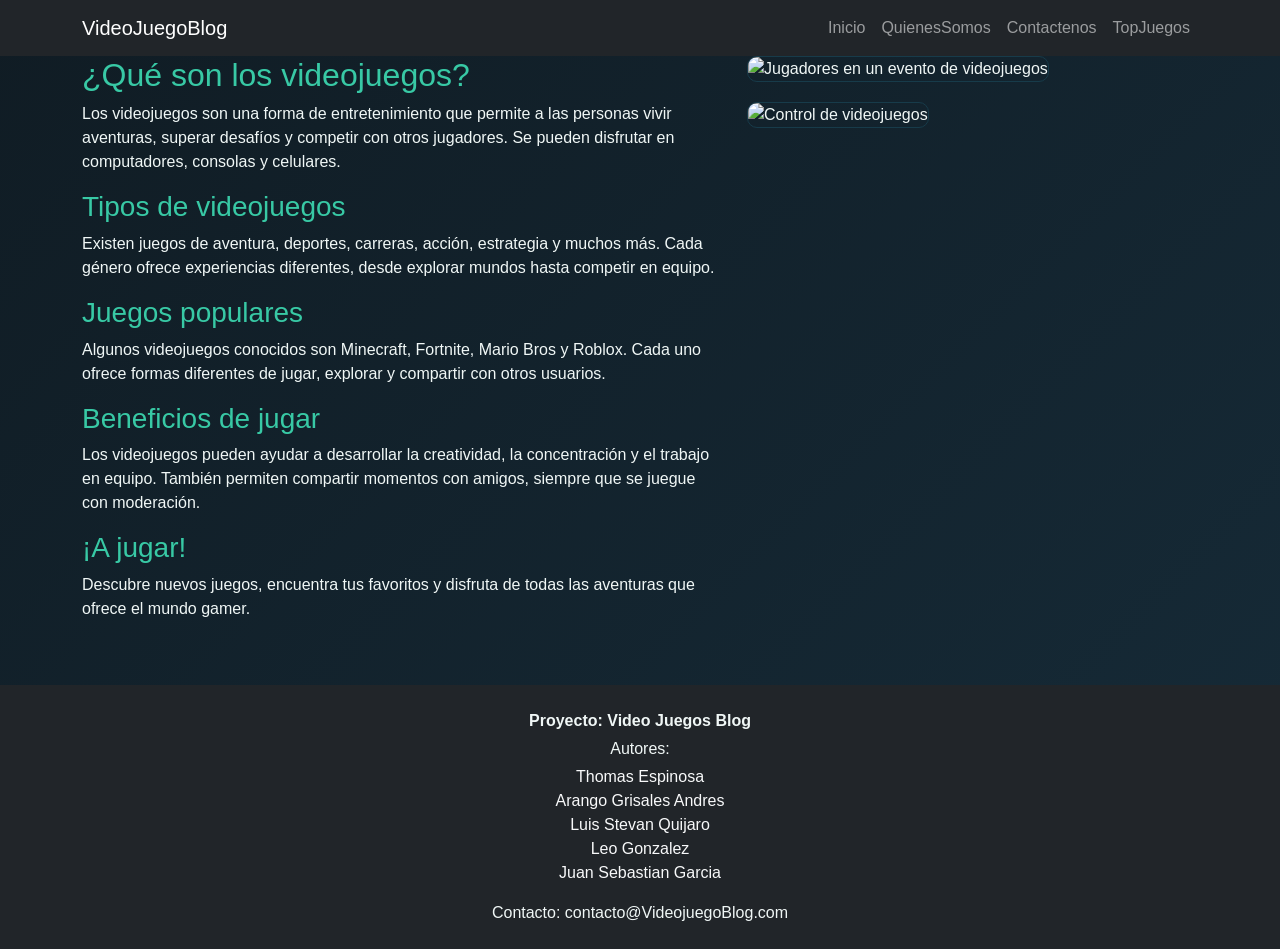
==== index.html @ fe97f191 "index con bootstrap" ====
<!DOCTYPE html>
<html lang="es">

<head>
    <meta charset="UTF-8">
    <meta name="viewport" content="width=device-width, initial-scale=1.0">

    <title>El mundo de los videojuegos</title>

    <link href="https://cdn.jsdelivr.net/npm/bootstrap@5.3.3/dist/css/bootstrap.min.css"
        rel="stylesheet">

    <link rel="stylesheet" href="css/estilos.css">
    <link rel="stylesheet" href="css/index.css">
</head>

<body>

    <nav class="navbar navbar-expand-lg navbar-dark bg-dark">

    <div class="container">

        <a class="navbar-brand" href="index.html">VideoJuegoBlog</a>

        <button class="navbar-toggler" type="button" data-bs-toggle="collapse"

            data-bs-target="#menuPrincipal" aria-controls="menuPrincipal"

            aria-expanded="false" aria-label="Abrir menú">

            <span class="navbar-toggler-icon"></span>

        </button>

        <div class="collapse navbar-collapse" id="menuPrincipal">

            <ul class="navbar-nav ms-auto">

                <li class="nav-item"><a class="nav-link" href="index.html">Inicio</a></li>

                <li class="nav-item"><a class="nav-link" href="quienesSomos.html">QuienesSomos</a></li>

                <li class="nav-item"><a class="nav-link" href="contacto.html">Contactenos</a></li>

                <li class="nav-item"><a class="nav-link" href="PaginaThomas.html">TopJuegos</a></li>

            </ul>

        </div>

    </div>

</nav>

    <main class="container">

        <section id="inicio" class="row">

            <div class="texto col-lg-7">

                <h2>¿Qué son los videojuegos?</h2>

                <p>
                    Los videojuegos son una forma de entretenimiento que
                    permite a las personas vivir aventuras, superar desafíos
                    y competir con otros jugadores. Se pueden disfrutar en
                    computadores, consolas y celulares.
                </p>

                <h3>Tipos de videojuegos</h3>

                <p>
                    Existen juegos de aventura, deportes, carreras, acción,
                    estrategia y muchos más. Cada género ofrece experiencias
                    diferentes, desde explorar mundos hasta competir en equipo.
                </p>

                <h3>Juegos populares</h3>

                <p>
                    Algunos videojuegos conocidos son Minecraft, Fortnite,
                    Mario Bros y Roblox. Cada uno ofrece formas diferentes
                    de jugar, explorar y compartir con otros usuarios.
                </p>

                <h3>Beneficios de jugar</h3>

                <p>
                    Los videojuegos pueden ayudar a desarrollar la creatividad,
                    la concentración y el trabajo en equipo. También permiten
                    compartir momentos con amigos, siempre que se juegue
                    con moderación.
                </p>

                <h3>¡A jugar!</h3>

                <p>
                    Descubre nuevos juegos, encuentra tus favoritos y disfruta
                    de todas las aventuras que ofrece el mundo gamer.
                </p>

            </div>

            <div class="imagenes col-lg-5">

                <div>

                    <img
                        class="img-fluid"
                        src="https://encrypted-tbn0.gstatic.com/images?q=tbn:ANd9GcRtRUTDq3KR5qYyo40hx2f-qhQArzwhmCsmYGiHxc5FYw&s=10"
                        alt="Jugadores en un evento de videojuegos">

                    <img
                        class="img-fluid"
                        src="https://encrypted-tbn0.gstatic.com/images?q=tbn:ANd9GcT4vGmwpGCeGvBc_jOG6_zzehfMp-3P6hKgwAx0qJLVCw&s=10"
                        alt="Control de videojuegos">

                </div>

            </div>

        </section>

    </main>

    <footer class="bg-dark text-light py-4 mt-5">

    <div class="container text-center">

        <p class="fw-bold mb-1">Proyecto: Video Juegos Blog</p>

        <p class="mb-1">Autores:</p>

        <ul class="list-unstyled mb-3">

            <li>Thomas Espinosa</li>

            <li>Arango Grisales Andres</li>

            <li>Luis Stevan Quijaro</li>

            <li>Leo Gonzalez</li>

            <li>Juan Sebastian Garcia</li>

        </ul>

        <p class="mb-0">Contacto: contacto@VideojuegoBlog.com</p>

    </div>

</footer>
</body>
</html>
---- css/estilos.css ----
/* ===== Base ===== */
* {
  box-sizing: border-box;
}

body {
  margin: 0;
  font-family: Arial, sans-serif;
  min-height: 100vh;
  display: flex;
  flex-direction: column;
}

main {
  flex: 1; /* empuja el footer al final de la página */
}

/* ===== Navbar: solo lo que Bootstrap no trae ===== */
.navbar {
  position: sticky;   /* no se pierde al hacer scroll */
  top: 0;
  z-index: 1030;      /* queda por encima del contenido */
}
---- css/index.css ----
:root {
    --fondo: #101c24;
    --azul-petroleo: #173b4a;
    --texto: #f0f7f6;
    --verde: #38c9a5;
}

body {
    font-family: Arial, sans-serif;
    margin: 0;
    background: linear-gradient(135deg, #101c24, #162b38);
    color: var(--texto);
}

h1 {
    font-size: 35px;
    color: var(--verde);
}




.imagenes img {
    margin-bottom: 20px;
    border-radius: 10px;
    border: 1px solid var(--azul-petroleo);
}

h2, h3, h4, h5, h6 {
    color: var(--verde);
}

p {
    font-size: 16px;
    color: var(--texto);
}
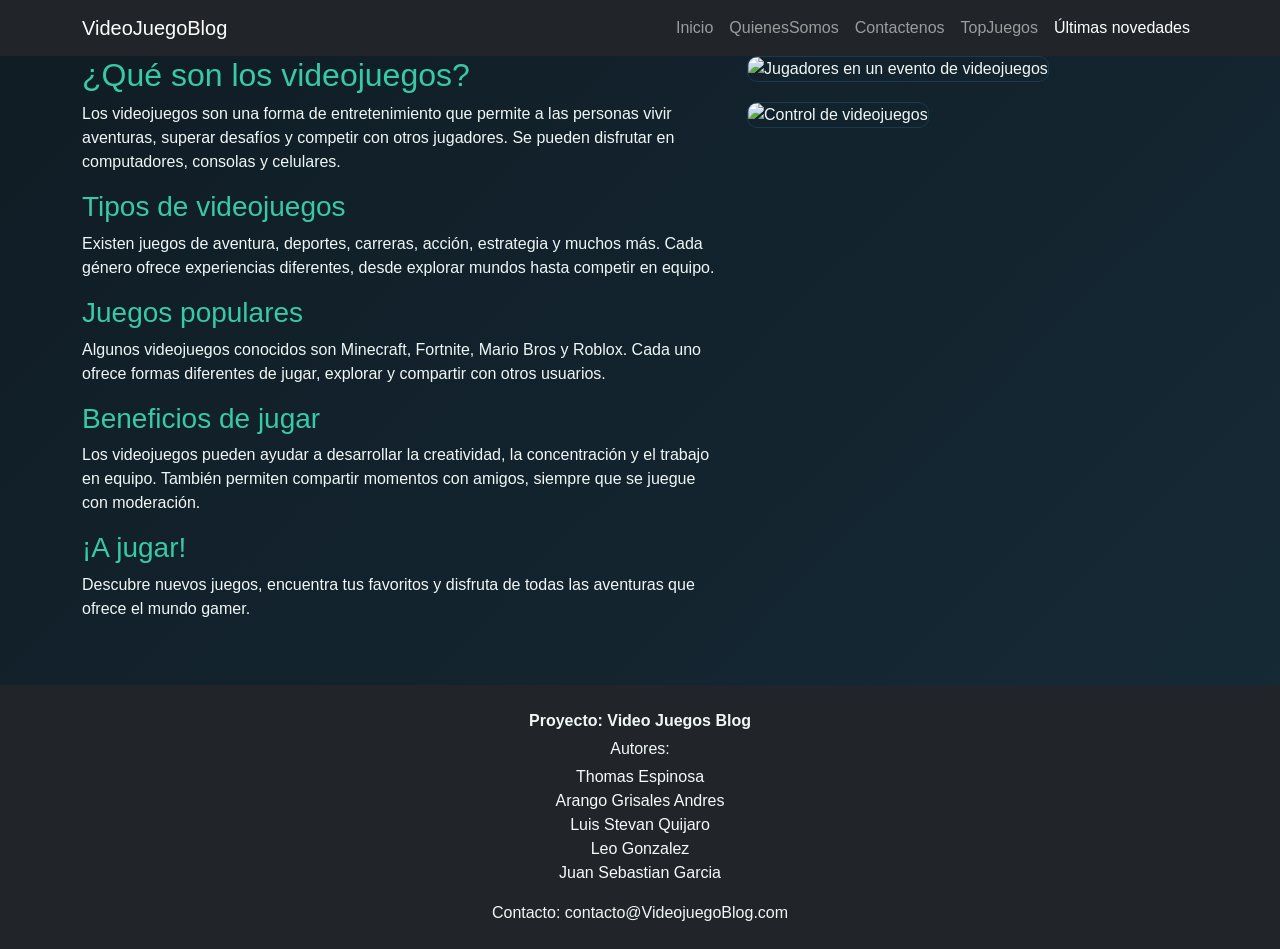
==== commit 1895b015: "Correccion navbar" ====
--- a/index.html
+++ b/index.html
@@ -18,39 +18,23 @@
 <body>
 
     <nav class="navbar navbar-expand-lg navbar-dark bg-dark">
-
     <div class="container">
-
         <a class="navbar-brand" href="index.html">VideoJuegoBlog</a>
-
         <button class="navbar-toggler" type="button" data-bs-toggle="collapse"
-
             data-bs-target="#menuPrincipal" aria-controls="menuPrincipal"
-
             aria-expanded="false" aria-label="Abrir menú">
-
             <span class="navbar-toggler-icon"></span>
-
         </button>
-
         <div class="collapse navbar-collapse" id="menuPrincipal">
-
             <ul class="navbar-nav ms-auto">
-
                 <li class="nav-item"><a class="nav-link" href="index.html">Inicio</a></li>
-
                 <li class="nav-item"><a class="nav-link" href="quienesSomos.html">QuienesSomos</a></li>
-
                 <li class="nav-item"><a class="nav-link" href="contacto.html">Contactenos</a></li>
-
                 <li class="nav-item"><a class="nav-link" href="PaginaThomas.html">TopJuegos</a></li>
-
+                <li class="nav-item"><a class="nav-link active" href="ultimasNovedades.html">Últimas novedades</a> </li> 
             </ul>
-
         </div>
-
     </div>
-
 </nav>
 
     <main class="container">
@@ -151,5 +135,7 @@
     </div>
 
 </footer>
+
+<script src="https://cdn.jsdelivr.net/npm/bootstrap@5.3.3/dist/js/bootstrap.bundle.min.js"></script>
 </body>
 </html>
